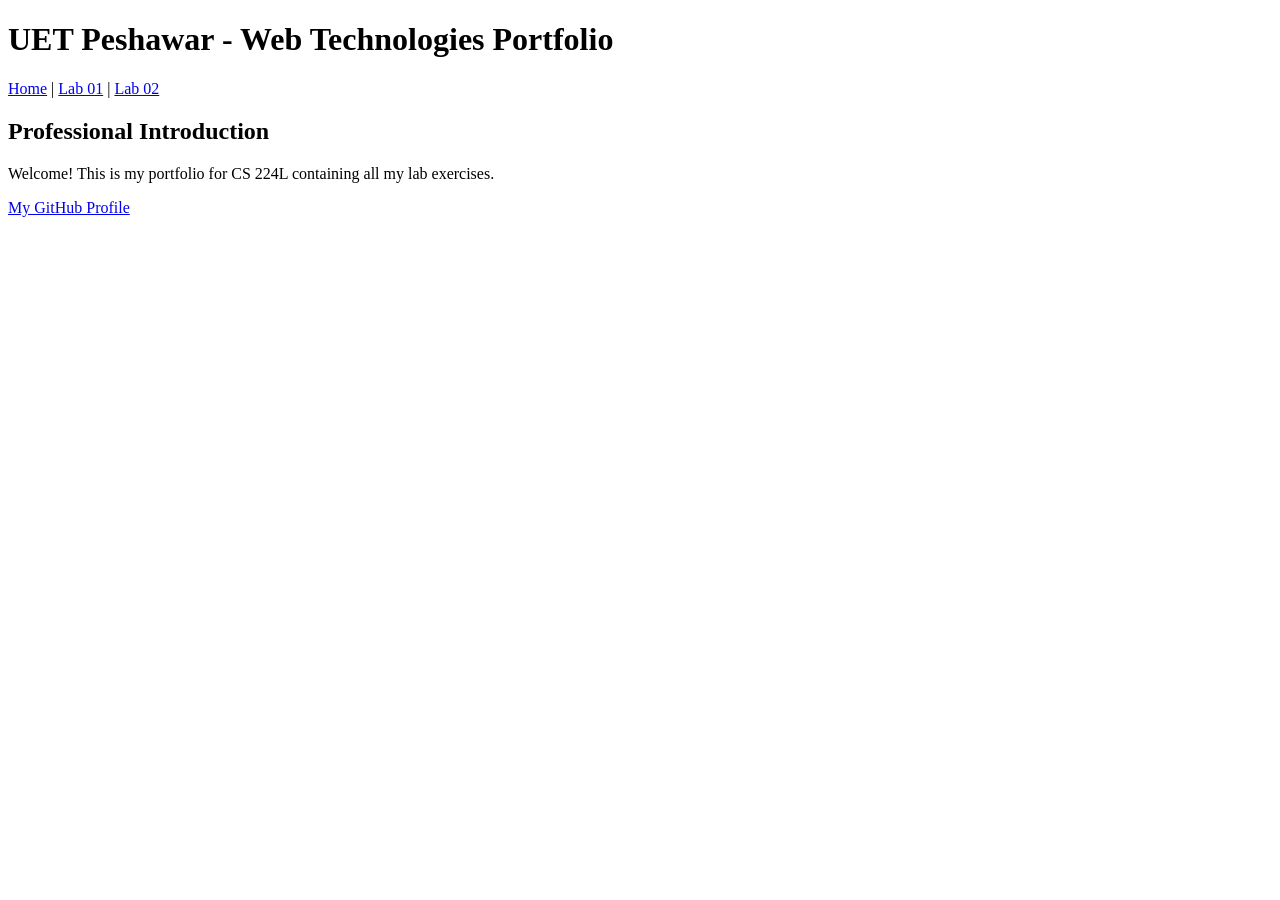
==== index.html @ 922e0974 "Initial commit: Lab 01 & 02 complete" ====
<!DOCTYPE html>

<html lang="en">

<head>

    <meta charset="UTF-8">

    <meta name="viewport" content="width=device-width, initial-scale=1.0">

    <title>My Web Tech Portfolio</title>

</head>

<body>

    <header>

        <h1>UET Peshawar - Web Technologies Portfolio</h1>

        <nav>

            <a href="index.html">Home</a> | 

            <a href="lab01/index.html">Lab 01</a> | 

            <a href="lab02/index.html">Lab 02</a>

        </nav>

    </header>

    <main>

        <h2>Professional Introduction</h2>

        <p>Welcome! This is my portfolio for CS 224L containing all my lab exercises.</p>

        <a href="https://github.com/404-Shoaib" target="_blank">My GitHub Profile</a>

    </main>

</body>

</html>
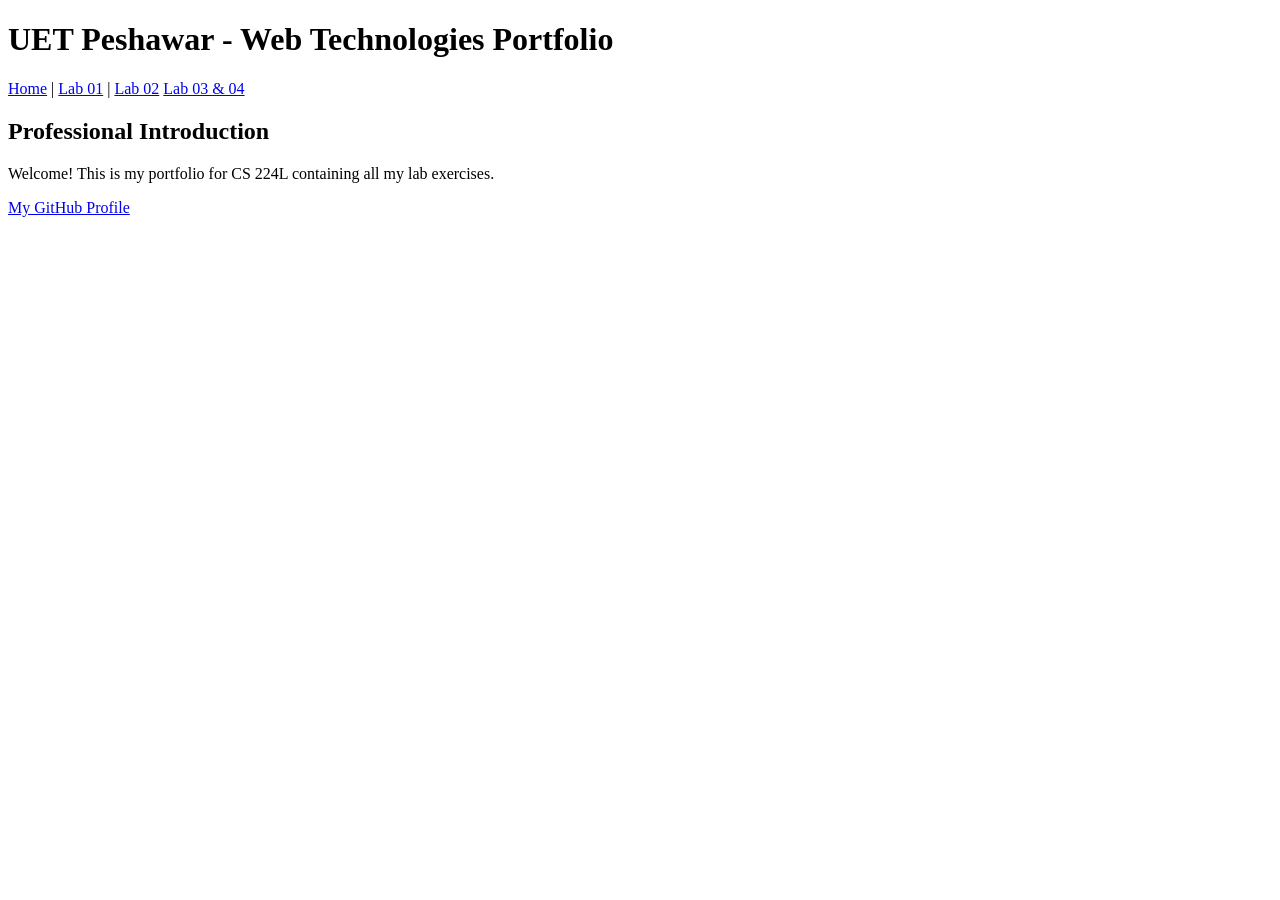
==== commit 73667e4a: "link lab-03&04 tasks with portfolio page" ====
--- a/index.html
+++ b/index.html
@@ -26,6 +26,8 @@
             <a href="lab01/index.html">Lab 01</a> | 
 
             <a href="lab02/index.html">Lab 02</a>
+             <a href="lab03-css/index.html   ">Lab 03 & 04</a>
+
 
         </nav>
 
